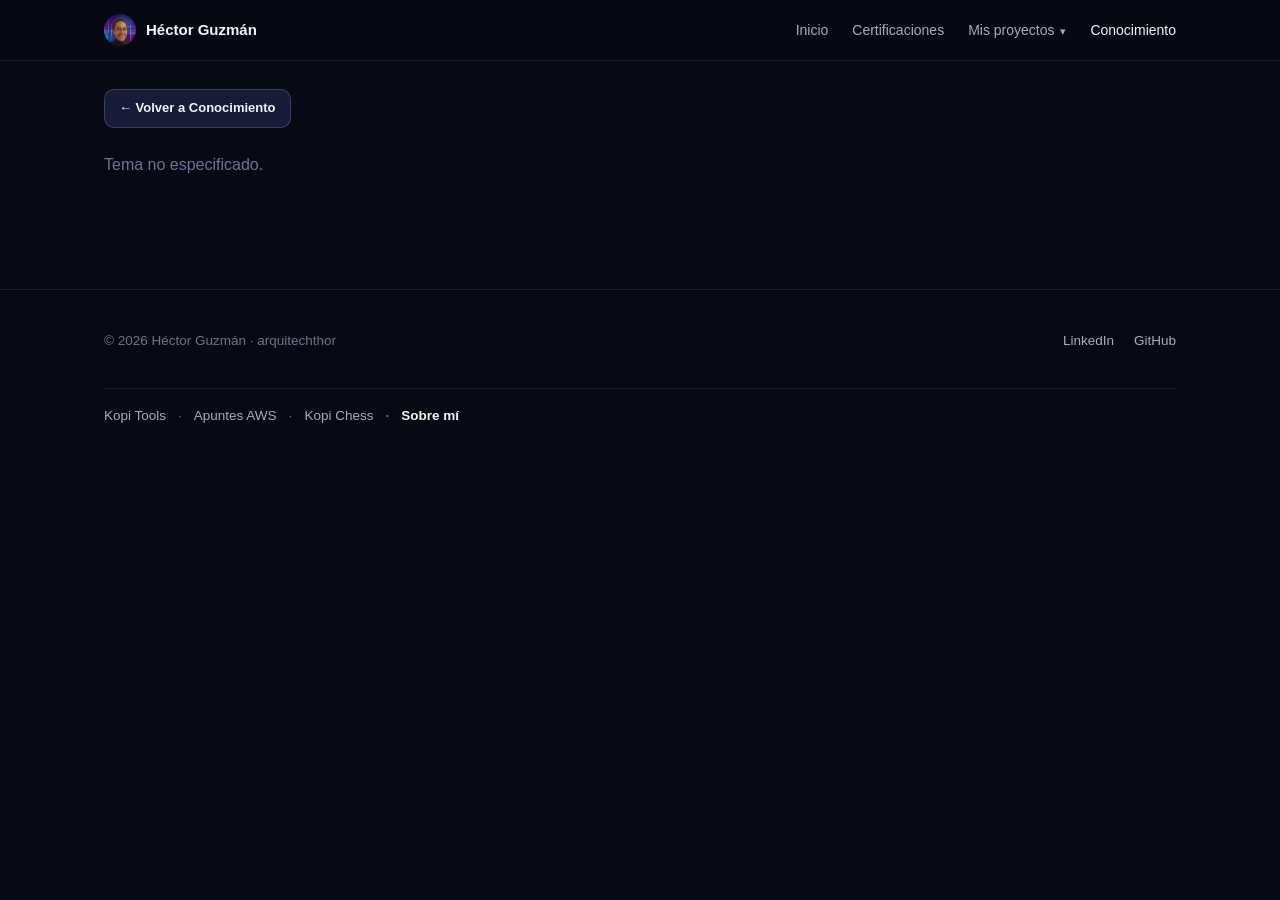
==== conocimiento.html @ 8f54786b "Conocimiento se muda aquí desde kopi-web - Sección #conocimiento (rejilla de temas) y conocimiento.h" ====
<!doctype html>
<html lang="es">
<head>
<meta charset="UTF-8">
<meta name="viewport" content="width=device-width, initial-scale=1.0">
<title>Conocimiento — Héctor Guzmán</title>
<meta name="description" content="Notas de estudio, contenido para cursos y documentación de tecnologías de Héctor Guzmán: temas organizados por tópicos y recursos — texto, audio, vídeo, enlaces, imágenes y documentos.">
<!-- Canonical/OG genéricos de respaldo (para un bot que no ejecute JS o mientras carga) —
     conocimiento.js los sobreescribe con los del tema concreto en cuanto responde la API
     (ver setCanonical/setMeta en loadTopicDetail). -->
<link rel="canonical" href="https://arquitechthor.github.io/conocimiento.html">
<meta property="og:type" content="article">
<meta property="og:site_name" content="arquitechthor">
<meta property="og:title" content="Conocimiento — Héctor Guzmán">
<meta property="og:description" content="Notas de estudio, contenido para cursos y documentación de tecnologías.">
<meta property="og:image" content="https://arquitechthor.github.io/assets/arquitechthor.jpg">
<meta property="og:url" content="https://arquitechthor.github.io/conocimiento.html">
<meta property="og:locale" content="es_ES">
<meta property="article:author" content="Héctor Guzmán">
<meta name="twitter:card" content="summary_large_image">
<meta name="twitter:title" content="Conocimiento — Héctor Guzmán">
<meta name="twitter:description" content="Notas de estudio, contenido para cursos y documentación de tecnologías.">
<link rel="preconnect" href="https://api.kopitools.link">
<link rel="icon" type="image/png" sizes="32x32" href="assets/favicon-32.png">
<link rel="icon" type="image/png" sizes="192x192" href="assets/favicon-192.png">
<link rel="apple-touch-icon" href="assets/apple-touch-icon.png">
<link rel="stylesheet" href="styles.css">
</head>
<body>

<nav class="nav">
  <div class="nav-inner">
    <a class="nav-brand" href="index.html#top">
      <img class="nav-avatar" src="assets/arquitechthor.jpg" alt="" width="32" height="32">
      Héctor Guzmán
    </a>
    <div class="nav-links">
      <a href="index.html#top">Inicio</a>
      <a href="index.html#certificaciones">Certificaciones</a>
      <div class="nav-group">
        <button class="nav-group-toggle" type="button" aria-expanded="false" aria-controls="navProyectos">Mis proyectos <span aria-hidden="true">▾</span></button>
        <div class="nav-submenu" id="navProyectos">
          <a href="index.html#proyectos">Todos</a>
          <a href="index.html#apuntes-aws">Apuntes AWS</a>
          <a href="index.html#kopi">Kopi Tools</a>
          <a href="index.html#kopi-chess">Kopi Chess</a>
        </div>
      </div>
      <a href="index.html#conocimiento" aria-current="page">Conocimiento</a>
    </div>
    <button class="nav-toggle" id="navToggle" aria-label="Abrir menú">☰</button>
  </div>
</nav>

<main>
<header class="tema-header">
  <div class="container">
    <a class="btn btn-secondary btn-sm" href="index.html#conocimiento">← Volver a Conocimiento</a>
  </div>
</header>

<section id="tema-detail-section">
  <div class="container">
    <div id="tema-detail">
      <p class="text-faint center">Cargando…</p>
    </div>
  </div>
</section>
</main>

<footer>
  <div class="container">
    <div class="footer-brand">© 2026 Héctor Guzmán · arquitechthor</div>
    <div class="footer-links">
      <a href="https://www.linkedin.com/in/guzman6001/" target="_blank" rel="noopener">LinkedIn</a>
      <a href="https://github.com/arquitechthor" target="_blank" rel="noopener">GitHub</a>
    </div>
    <nav class="footer-sitios" aria-label="Webs de Héctor Guzmán">
      <a href="https://kopitools.link">Kopi Tools</a>
      <a href="https://arquitechthor.github.io/aws-cert-study/">Apuntes AWS</a>
      <a href="index.html#kopi-chess">Kopi Chess</a>
      <a href="https://arquitechthor.github.io/" aria-current="true">Sobre mí</a>
    </nav>
  </div>
</footer>

<script src="assets/nav.js" defer></script>
<script src="assets/conocimiento.js" defer></script>

</body>
</html>
---- styles.css ----
/* ============================================================
   Héctor Guzmán (arquitechthor) — arquitechthor.github.io
   Misma paleta que kopi-web y aws-cert-study (derivada de la
   mascota de Kopi: cian, violeta y magenta sobre azul casi negro)
   para que los tres sitios se sientan de la misma familia.
   ============================================================ */

:root {
  --bg: #070a14;
  --bg-alt: #0b0f20;
  --surface: #10142a;
  --surface-2: #161b38;
  --border: rgba(148, 163, 184, 0.14);
  --border-strong: rgba(148, 163, 184, 0.28);
  --text: #f1f5f9;
  --text-muted: #a3adc2;
  --text-faint: #6b7490;

  --cyan: #22d3ee;
  --cyan-strong: #67e8f9;
  --violet: #a855f7;
  --violet-strong: #c084fc;
  --magenta: #fb7185;

  --gradient-brand: linear-gradient(135deg, var(--cyan) 0%, var(--violet) 55%, var(--magenta) 100%);
  --gradient-radial: radial-gradient(circle at 30% 20%, rgba(34, 211, 238, 0.18), transparent 45%),
                     radial-gradient(circle at 80% 0%, rgba(168, 85, 247, 0.16), transparent 40%),
                     radial-gradient(circle at 60% 80%, rgba(251, 113, 133, 0.10), transparent 45%);

  --shadow-glow: 0 0 0 1px var(--border), 0 20px 60px -20px rgba(34, 211, 238, 0.25);
  --radius: 16px;
  --radius-sm: 10px;
  --font: -apple-system, BlinkMacSystemFont, "Segoe UI", Roboto, "Helvetica Neue", Arial, sans-serif;
  --font-mono: ui-monospace, SFMono-Regular, "SF Mono", Menlo, Consolas, monospace;
}

* { box-sizing: border-box; }
html { scroll-behavior: smooth; }

body {
  margin: 0;
  background: var(--bg);
  color: var(--text);
  font-family: var(--font);
  line-height: 1.6;
  -webkit-font-smoothing: antialiased;
}

a { color: var(--cyan-strong); text-decoration: none; }
a:hover { text-decoration: underline; }

img { max-width: 100%; display: block; }

.container {
  max-width: 1120px;
  margin: 0 auto;
  padding: 0 24px;
}
@media (max-width: 560px) { .container { padding: 0 16px; } }

section { padding: 96px 0; position: relative; scroll-margin-top: 60px; }
section + section { border-top: 1px solid var(--border); }
section:nth-of-type(even) { background: var(--bg-alt); }

.eyebrow {
  display: inline-block;
  font-size: 12.5px;
  font-weight: 700;
  letter-spacing: 0.08em;
  text-transform: uppercase;
  color: var(--cyan-strong);
  background: rgba(34, 211, 238, 0.1);
  border: 1px solid rgba(34, 211, 238, 0.25);
  padding: 5px 12px;
  border-radius: 999px;
  margin-bottom: 18px;
}

h1, h2, h3 { line-height: 1.15; margin: 0 0 16px; font-weight: 800; letter-spacing: -0.01em; }
h2 { font-size: clamp(26px, 3.4vw, 36px); }
h3 { font-size: 19px; }
p { color: var(--text-muted); margin: 0 0 16px; }

.section-head { max-width: 640px; margin: 0 auto 52px; text-align: center; }
.section-head p { font-size: 16px; }

.gradient-text {
  background: var(--gradient-brand);
  -webkit-background-clip: text;
  background-clip: text;
  color: transparent;
}

/* ── Nav ─────────────────────────────────────────────────── */
.nav {
  position: sticky;
  top: 0;
  z-index: 50;
  backdrop-filter: blur(10px);
  background: rgba(7, 10, 20, 0.82);
  border-bottom: 1px solid var(--border);
}
.nav-inner {
  display: flex;
  align-items: center;
  justify-content: space-between;
  padding: 14px 24px;
  max-width: 1120px;
  margin: 0 auto;
}
.nav-brand { display: flex; align-items: center; gap: 10px; font-weight: 800; font-size: 15px; color: var(--text); }
.nav-brand:hover { text-decoration: none; }
.nav-avatar { width: 32px; height: 32px; border-radius: 50%; object-fit: cover; flex-shrink: 0; }
.nav-links { display: flex; align-items: center; gap: 24px; }
.nav-links a { color: var(--text-muted); font-size: 14px; font-weight: 500; }
.nav-links a:hover, .nav-links a[aria-current] { color: var(--text); text-decoration: none; }
.nav-toggle { display: none; }

/* Grupo desplegable "Mis proyectos": se abre con clic (assets/nav.js) o al pasar el ratón. */
.nav-group { position: relative; }
.nav-group-toggle {
  background: none; border: 0; padding: 0; cursor: pointer; font: inherit;
  color: var(--text-muted); font-size: 14px; font-weight: 500;
}
.nav-group-toggle span { font-size: 11px; margin-left: 2px; }
.nav-group-toggle:hover, .nav-group:has(a[aria-current]) > .nav-group-toggle { color: var(--text); }
.nav-submenu {
  display: none; flex-direction: column; gap: 12px;
  position: absolute; top: calc(100% + 12px); left: -16px; min-width: 170px;
  background: var(--surface); border: 1px solid var(--border);
  border-radius: 12px; padding: 14px 16px;
}
/* Puente invisible para que el hover no se pierda en el hueco entre botón y submenú. */
.nav-submenu::before { content: ""; position: absolute; left: 0; right: 0; top: -12px; height: 12px; }
.nav-group:hover .nav-submenu, .nav-group.nav-group-open .nav-submenu { display: flex; }
.nav-group.nav-group-closed:not(.nav-group-open) .nav-submenu { display: none; }

@media (max-width: 760px) {
  .nav-inner { padding: 12px 16px; }
  .nav-links { display: none; }
  .nav-links.nav-links-open {
    display: flex; flex-direction: column; align-items: flex-start; gap: 14px;
    position: absolute; top: 58px; right: 16px;
    background: var(--surface); border: 1px solid var(--border);
    border-radius: 12px; padding: 16px 20px;
  }
  /* En el panel móvil el submenú va siempre desplegado, sangrado bajo su título. */
  .nav-group-toggle { pointer-events: none; }
  .nav-group-toggle span { display: none; }
  .nav-submenu {
    display: flex; position: static; min-width: 0; margin-top: 12px;
    background: none; border: 0; border-left: 1px solid var(--border); border-radius: 0;
    padding: 0 0 0 14px;
  }
  .nav-submenu::before { display: none; }
  .nav-group.nav-group-closed:not(.nav-group-open) .nav-submenu { display: flex; }
  .nav-toggle {
    display: inline-flex; background: none; border: 1px solid var(--border-strong);
    color: var(--text); border-radius: 8px; padding: 8px 10px; cursor: pointer;
  }
}

/* ── Buttons ─────────────────────────────────────────────── */
.btn {
  display: inline-flex; align-items: center; gap: 8px;
  padding: 12px 20px; border-radius: 10px; font-size: 14.5px; font-weight: 700;
  border: 1px solid transparent; cursor: pointer; white-space: nowrap;
  transition: transform .15s ease, box-shadow .15s ease, opacity .15s ease;
}
.btn:hover { text-decoration: none; }
.btn-primary {
  background: var(--gradient-brand); color: #04060c;
  box-shadow: 0 10px 30px -10px rgba(34, 211, 238, 0.5);
}
.btn-primary:hover { transform: translateY(-1px); box-shadow: 0 14px 34px -10px rgba(168, 85, 247, 0.55); }
.btn-secondary {
  background: var(--surface-2); color: var(--text); border-color: var(--border-strong);
}
.btn-secondary:hover { border-color: var(--cyan); }
.btn-sm { padding: 8px 14px; font-size: 13px; }

/* ── Hero / Sobre mí ─────────────────────────────────────── */
.hero {
  padding: 88px 0 80px;
  background: var(--gradient-radial), var(--bg);
}
.about-grid { display: grid; grid-template-columns: 280px 1fr; gap: 48px; align-items: center; }
.about-photo { position: relative; width: 240px; height: 240px; margin: 0 auto; }
.about-photo::before {
  content: ""; position: absolute; inset: -12%;
  background: var(--gradient-brand); filter: blur(70px); opacity: 0.25; border-radius: 50%;
}
.about-photo img {
  position: relative; width: 240px; height: 240px; border-radius: 50%; object-fit: cover;
  border: 3px solid transparent;
  background: linear-gradient(var(--bg), var(--bg)) padding-box, var(--gradient-brand) border-box;
}
.hero h1 { font-size: clamp(38px, 5.5vw, 58px); }
.hero-sub { font-size: 20px; color: var(--text); font-weight: 600; margin-bottom: 14px; }
.hero-desc { font-size: 16.5px; max-width: 620px; }
.about-links { display: flex; gap: 14px; flex-wrap: wrap; margin-top: 22px; }

@media (max-width: 760px) {
  .about-grid { grid-template-columns: 1fr; text-align: center; gap: 32px; }
  .hero-desc { margin-left: auto; margin-right: auto; }
  .about-links { justify-content: center; }
}

/* ── Proyectos (Apuntes AWS / Kopi Tools / Kopi Chess) ───── */
/* Presentación de los proyectos: una franja más baja, con el fondo alternativo
   (--bg-alt, por su posición) que la separa de las secciones de proyecto. */
section.projects-intro { padding: 72px 0; }
.projects-intro .section-head { margin-bottom: 0; }
.projects-nav { display: flex; justify-content: center; gap: 14px; flex-wrap: wrap; margin-top: 28px; }
.project {
  display: grid; grid-template-columns: 1fr 0.8fr; gap: 56px; align-items: center;
}
.project-visual { display: flex; justify-content: center; }
.project-visual img {
  width: 100%; max-width: 360px; height: auto; aspect-ratio: 1 / 1; object-fit: cover;
  border-radius: 28px; box-shadow: var(--shadow-glow);
}
/* Captura de pantalla: conserva su proporción en lugar del recorte cuadrado. */
.project-visual img.project-shot { max-width: 460px; aspect-ratio: auto; border-radius: var(--radius); }
.project-points { list-style: none; padding: 0; margin: 0 0 24px; display: grid; gap: 10px; }
.project-points li { color: var(--text-muted); font-size: 15px; padding-left: 26px; position: relative; }
.project-points li::before {
  content: "▸"; position: absolute; left: 4px; color: var(--cyan-strong);
}
.project-actions { display: flex; gap: 14px; flex-wrap: wrap; }

/* Tarjeta de las certificaciones que cubre aws-cert-study, en lugar de una imagen. */
.cert-codes {
  width: 100%; max-width: 360px; display: grid; grid-template-columns: 1fr 1fr; gap: 14px;
}
.cert-code {
  background: var(--surface); border: 1px solid var(--border); border-radius: var(--radius);
  padding: 22px 16px; text-align: center;
}
.cert-code strong {
  display: block; font-size: 22px; font-weight: 800; line-height: 1.1; margin-bottom: 6px;
  background: var(--gradient-brand); -webkit-background-clip: text; background-clip: text; color: transparent;
}
.cert-code span { font-size: 12.5px; color: var(--text-muted); }

@media (max-width: 860px) {
  .project { grid-template-columns: 1fr; gap: 36px; }
  .project-visual { order: -1; }
  .project-visual img { max-width: 260px; }
  .project-visual img.project-shot { max-width: 100%; }
}

/* ── Certificaciones ─────────────────────────────────────── */
.grid { display: grid; gap: 20px; }
.grid-4 { grid-template-columns: repeat(4, 1fr); }
@media (max-width: 960px) { .grid-4 { grid-template-columns: repeat(2, 1fr); } }
@media (max-width: 480px) { .grid-4 { grid-template-columns: 1fr; } }

.badge-card {
  display: flex; flex-direction: column; align-items: center; text-align: center;
  background: var(--surface); border: 1px solid var(--border); border-radius: var(--radius);
  padding: 26px 20px; color: var(--text);
  transition: border-color .15s ease, transform .15s ease;
}
.badge-card:hover { border-color: var(--cyan); transform: translateY(-2px); text-decoration: none; }
.badge-card img { width: 120px; height: 120px; object-fit: contain; margin-bottom: 18px; }
.badge-card h3 { font-size: 16px; margin-bottom: 6px; }
.badge-issuer { font-size: 13px; color: var(--text-muted); margin: 0 0 12px; }
.badge-kind {
  font-size: 11.5px; font-weight: 700; letter-spacing: 0.06em; text-transform: uppercase;
  color: var(--violet-strong); margin-bottom: 8px;
}
.badge-dates { font-size: 12.5px; color: var(--text-faint); margin: auto 0 0; }
.badges-foot { text-align: center; margin-top: 36px; }

/* ── Conocimiento ────────────────────────────────────────── */
/* Copiado de kopi-web (de donde vino la sección); .grid-3, .card y las utilidades solo las
   usa Conocimiento en esta web. */
.grid-3 { grid-template-columns: repeat(3, 1fr); }
@media (max-width: 860px) { .grid-3 { grid-template-columns: repeat(2, 1fr); } }
@media (max-width: 560px) { .grid-3 { grid-template-columns: 1fr; } }
.card {
  background: var(--surface); border: 1px solid var(--border); border-radius: var(--radius);
  padding: 26px; transition: border-color .15s ease, transform .15s ease;
}
.card:hover { border-color: var(--border-strong); transform: translateY(-2px); text-decoration: none; }
.center { text-align: center; }
.text-faint { color: var(--text-faint); }

/* Tarjeta de Tema: la portada ocupa toda la tarjeta; el título + ícono van superpuestos
   abajo sobre un panel negro semitransparente para legibilidad con cualquier portada. */
.card-tema {
  padding: 0; overflow: hidden; display: block; position: relative;
  min-height: 260px; background: var(--gradient-brand);
}
.card-tema img {
  position: absolute; inset: 0;
  width: 100%; height: 100%; object-fit: cover; display: block;
}
.card-tema-caption {
  position: absolute; left: 0; right: 0; bottom: 0;
  display: flex; align-items: center; gap: 10px;
  padding: 14px 18px;
  background: linear-gradient(to top, rgba(0, 0, 0, 0.78), rgba(0, 0, 0, 0.55));
  backdrop-filter: blur(2px);
}
.card-tema-caption .card-tema-icon { font-size: 22px; line-height: 1; flex-shrink: 0; }
.card-tema-caption h3 { margin: 0; font-size: 17px; color: #fff; }

.tema-header { padding: 28px 0 0; }
.tema-cover {
  width: 100%; max-height: 340px; object-fit: cover; border-radius: var(--radius);
  margin-bottom: 32px; border: 1px solid var(--border);
}
#tema-detail-section { padding-top: 24px; }
#tema-detail h1 { display: flex; align-items: center; gap: 10px; flex-wrap: wrap; }

.subtopic-list { display: flex; flex-direction: column; gap: 14px; }
.subtopic-accordion {
  background: var(--surface); border: 1px solid var(--border); border-radius: var(--radius);
  padding: 4px 22px;
}
.subtopic-accordion > summary {
  cursor: pointer; padding: 16px 0; list-style: none;
}
.subtopic-accordion > summary::-webkit-details-marker { display: none; }
.subtopic-accordion > summary::before { content: '▸ '; color: var(--cyan-strong); }
.subtopic-accordion[open] > summary::before { content: '▾ '; }
/* Reset del <h2> dentro de summary — mismo aspecto que el texto plano de antes, el heading es
   solo semántico (ver renderSubtopic en conocimiento.js). */
.subtopic-accordion > summary h2 {
  display: inline; margin: 0; font: inherit; font-weight: 700; font-size: 16px; color: var(--text);
}
.subtopic-body { padding: 0 0 20px; }

.resource-list { display: flex; flex-direction: column; gap: 16px; margin-top: 8px; }
.resource-item {
  background: var(--surface-2); border: 1px solid var(--border); border-radius: var(--radius-sm);
  padding: 16px 18px;
}
.resource-item h3 { margin: 0 0 10px; font-size: 14.5px; font-weight: 700; color: var(--text); }
.resource-item audio, .resource-item video, .resource-item img { width: 100%; border-radius: var(--radius-sm); }
/* El <summary> ya no es la parte visible/clicable (eso son los botones de la toolbar, ver
   más abajo) — se deja vacío en el HTML y oculto aquí solo para que el navegador no dibuje su
   triángulo/fila por defecto. `details.open` lo decide setupResourceToolbar a mano. */
.resource-richtext-details > summary { display: none; }
.resource-richtext-details .resource-richtext { margin-top: 14px; }
.resource-content-questions { display: none; }
.resource-richtext-details[data-mode="questions"] .resource-content-text { display: none; }
.resource-richtext-details[data-mode="questions"] .resource-content-questions { display: block; }
/* Fila Mostrar/Ocultar + Preguntas de repaso + Exportar a Noria: botones normales, HERMANOS
   del <details> (no dentro, y ya no lo envuelven) — así nunca se separan entre sí sea cual sea
   el estado del <details> (colapsado, con el texto o con las preguntas a todo el ancho de la
   tarjeta debajo). El aspecto de cada botón (qué mitad de su etiqueta se ve) lo decide la
   clase .is-open que le pone JS (syncToolbarButtons), no un selector de atributo del
   <details> — por eso puede vivir fuera de él. */
.resource-richtext-toolbar { display: flex; align-items: center; gap: 8px; flex-wrap: wrap; margin-bottom: 4px; }
.richtext-toggle-label { display: inline-flex; align-items: center; gap: 6px; }
.resource-toggle-btn .richtext-toggle-hide,
.resource-questions-btn .questions-toggle-hide { display: none; }
.resource-toggle-btn.is-open .richtext-toggle-show,
.resource-questions-btn.is-open .questions-toggle-show { display: none; }
.resource-toggle-btn.is-open .richtext-toggle-hide,
.resource-questions-btn.is-open .questions-toggle-hide { display: inline-flex; }
.icon-eye, .icon-export, .icon-question { flex-shrink: 0; }
.resource-questions-list { margin: 0; padding-left: 1.4em; }
.resource-questions-list li { margin: 0 0 10px; }
.resource-questions-list li:last-child { margin-bottom: 0; }
/* El texto enriquecido se renderiza sobre "papel" (fondo claro) para que el formato del
   editor del administrador —encabezados, listas, cita, código— se lea igual aquí, sin que
   el tema oscuro de la página lo aplaste. deltaToHtml (kopi-media-admin) genera p / h1-h6 /
   ul / ol / blockquote / pre>code / code / a / strong / em / u / s. */
.resource-richtext {
  background: #fff;
  color: #1e293b;
  font-size: 14.5px;
  line-height: 1.65;
  padding: 18px 20px;
  border: 1px solid var(--border-strong);
  border-radius: var(--radius-sm);
  overflow-wrap: break-word;
}
.resource-richtext > :first-child { margin-top: 0; }
.resource-richtext > :last-child { margin-bottom: 0; }
.resource-richtext p { color: inherit; margin: 0 0 12px; }
.resource-richtext h1,
.resource-richtext h2,
.resource-richtext h3,
.resource-richtext h4,
.resource-richtext h5,
.resource-richtext h6 {
  color: #0f172a; line-height: 1.25; margin: 20px 0 10px; font-weight: 700; letter-spacing: -0.01em;
}
.resource-richtext h1 { font-size: 1.6em; }
.resource-richtext h2 { font-size: 1.35em; }
.resource-richtext h3 { font-size: 1.15em; }
.resource-richtext h4, .resource-richtext h5, .resource-richtext h6 { font-size: 1em; }
.resource-richtext ul, .resource-richtext ol { margin: 0 0 12px; padding-left: 1.6em; }
.resource-richtext li { margin: 3px 0; }
.resource-richtext strong { color: #0f172a; }
.resource-richtext a { color: #0b63c4; text-decoration: underline; }
.resource-richtext blockquote {
  margin: 0 0 12px; padding: 4px 0 4px 16px;
  border-left: 4px solid #cbd5e1; color: #475569;
}
/* Código en línea: gris claro, como en el editor snow de Quill. */
.resource-richtext code {
  font-family: var(--font-mono); font-size: 0.86em;
  background: #eef1f5; color: #b02a5b;
  padding: 2px 5px; border-radius: 4px;
}
/* Bloque de código: fondo oscuro del editor, aquí sí se distingue del resto del texto. */
.resource-richtext pre {
  background: #23241f; color: #f8f8f2;
  margin: 0 0 12px; padding: 14px 16px;
  border-radius: 8px; overflow-x: auto; line-height: 1.5;
}
.resource-richtext pre code {
  background: none; color: inherit; padding: 0; font-size: 0.85em;
}
.resource-embed { position: relative; width: 100%; padding-top: 56.25%; /* 16:9 */ }
.resource-embed iframe {
  position: absolute; inset: 0; width: 100%; height: 100%; border: 0; border-radius: var(--radius-sm);
}

/* ── Footer ──────────────────────────────────────────────── */
footer { padding: 40px 0; border-top: 1px solid var(--border); }
footer .container { display: flex; align-items: center; justify-content: space-between; flex-wrap: wrap; gap: 16px; }
.footer-brand { font-size: 13.5px; color: var(--text-faint); }
.footer-links { display: flex; gap: 20px; flex-wrap: wrap; }
.footer-links a { font-size: 13.5px; color: var(--text-muted); }
/* Línea común de webs al final del pie (igual en kopi-web, aws-cert-study y arquitechthor.github.io) */
.footer-sitios {
  flex-basis: 100%; display: flex; flex-wrap: wrap; align-items: center; gap: 8px 12px;
  margin-top: 20px; padding-top: 16px; border-top: 1px solid var(--border); font-size: 13.5px;
}
.footer-sitios a { color: var(--text-muted); }
.footer-sitios a + a::before { content: "·"; display: inline-block; margin-right: 12px; color: var(--text-faint); }
.footer-sitios a[aria-current] { color: var(--text); font-weight: 600; }
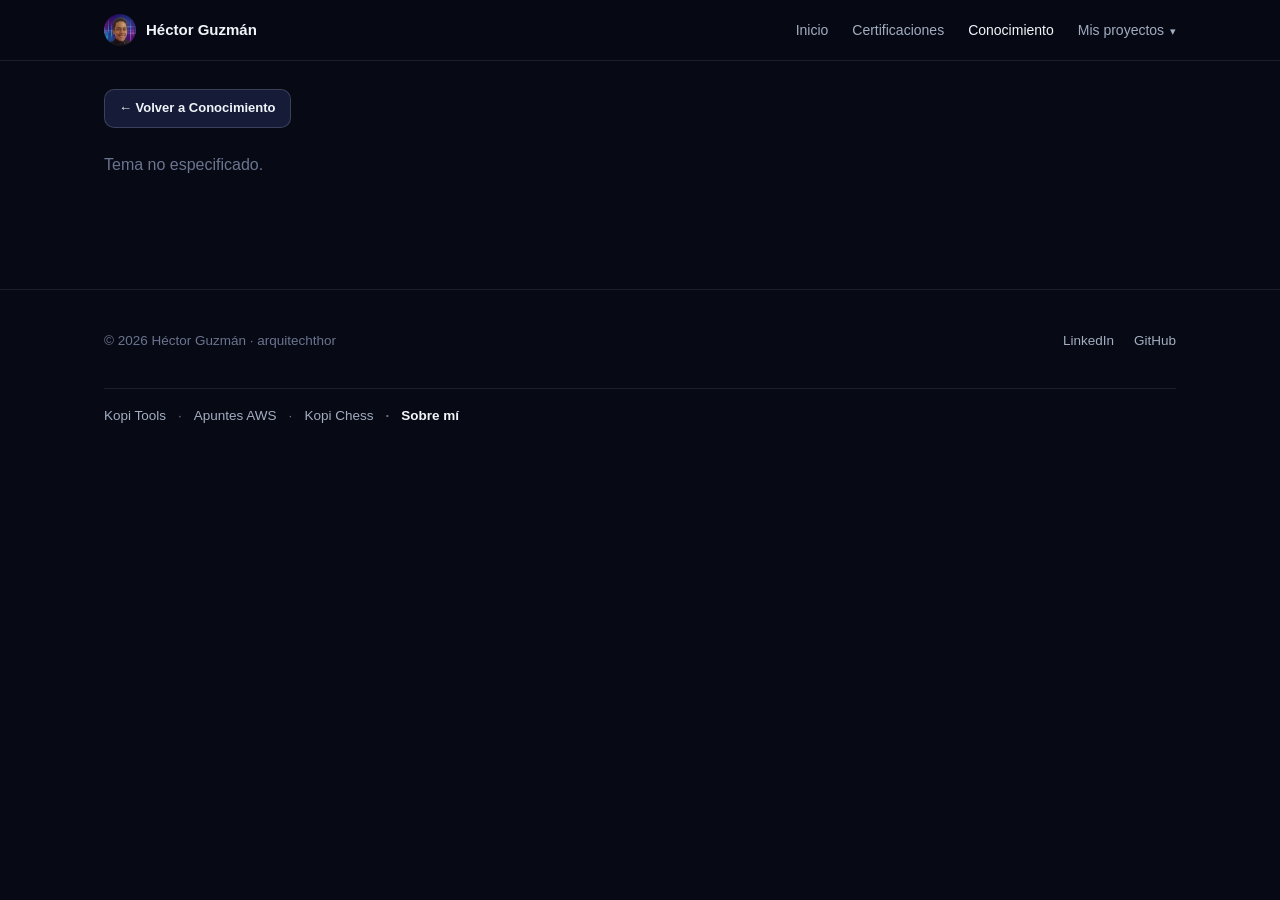
==== commit a418d9e6: "Conocimiento sube tras Certificaciones, antes de Mis proyectos En la portada y en el menú de ambas p" ====
--- a/conocimiento.html
+++ b/conocimiento.html
@@ -37,6 +37,7 @@
     <div class="nav-links">
       <a href="index.html#top">Inicio</a>
       <a href="index.html#certificaciones">Certificaciones</a>
+      <a href="index.html#conocimiento" aria-current="page">Conocimiento</a>
       <div class="nav-group">
         <button class="nav-group-toggle" type="button" aria-expanded="false" aria-controls="navProyectos">Mis proyectos <span aria-hidden="true">▾</span></button>
         <div class="nav-submenu" id="navProyectos">
@@ -46,7 +47,6 @@
           <a href="index.html#kopi-chess">Kopi Chess</a>
         </div>
       </div>
-      <a href="index.html#conocimiento" aria-current="page">Conocimiento</a>
     </div>
     <button class="nav-toggle" id="navToggle" aria-label="Abrir menú">☰</button>
   </div>
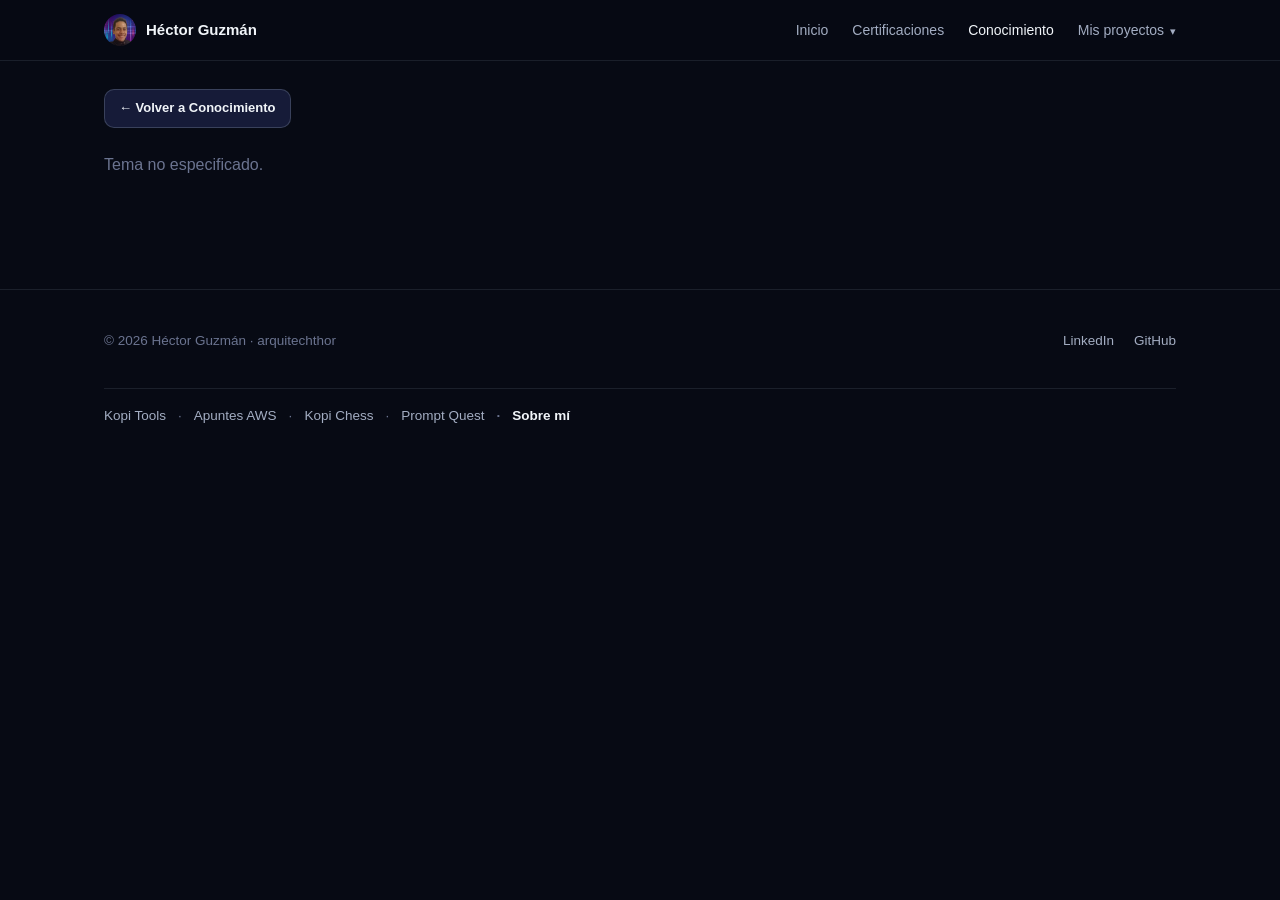
==== commit 51705eee: "Pie: añade Prompt Quest a las webs Co-Authored-By: Claude Opus 5.5 <noreply@anthropic.com>" ====
--- a/conocimiento.html
+++ b/conocimiento.html
@@ -45,6 +45,7 @@
           <a href="index.html#apuntes-aws">Apuntes AWS</a>
           <a href="index.html#kopi">Kopi Tools</a>
           <a href="index.html#kopi-chess">Kopi Chess</a>
+          <a href="index.html#prompt-quest">Prompt Quest</a>
         </div>
       </div>
     </div>
@@ -79,6 +80,7 @@
       <a href="https://kopitools.link">Kopi Tools</a>
       <a href="https://arquitechthor.github.io/aws-cert-study/">Apuntes AWS</a>
       <a href="index.html#kopi-chess">Kopi Chess</a>
+      <a href="index.html#prompt-quest">Prompt Quest</a>
       <a href="https://arquitechthor.github.io/" aria-current="true">Sobre mí</a>
     </nav>
   </div>
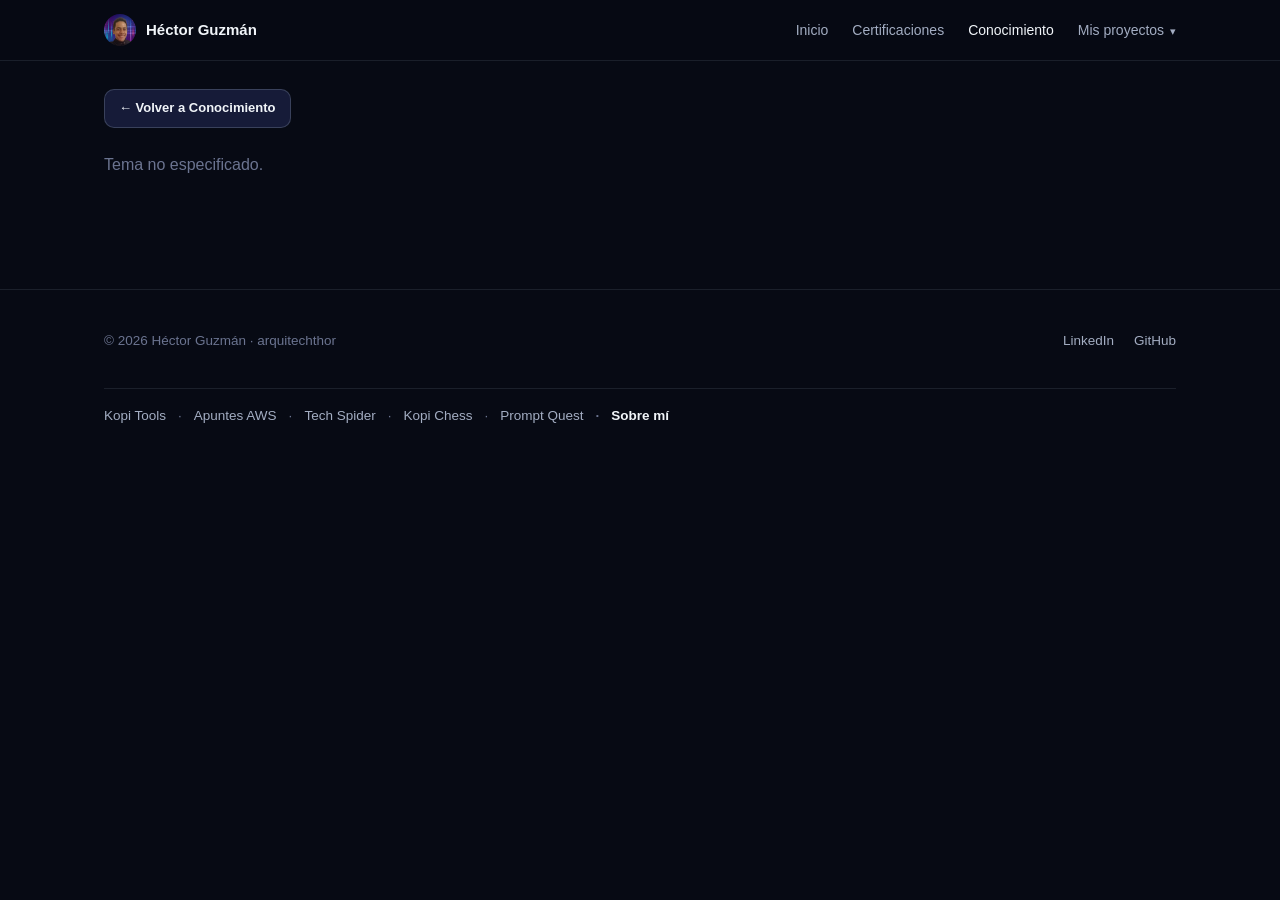
==== commit 82a3168d: "Tech Spider: sección en Mis proyectos y enlace en el pie común Co-Authored-By: Claude Opus 5.5 <nore" ====
--- a/conocimiento.html
+++ b/conocimiento.html
@@ -43,6 +43,7 @@
         <div class="nav-submenu" id="navProyectos">
           <a href="index.html#proyectos">Todos</a>
           <a href="index.html#apuntes-aws">Apuntes AWS</a>
+          <a href="index.html#tech-spider">Tech Spider</a>
           <a href="index.html#kopi">Kopi Tools</a>
           <a href="index.html#kopi-chess">Kopi Chess</a>
           <a href="index.html#prompt-quest">Prompt Quest</a>
@@ -79,6 +80,7 @@
     <nav class="footer-sitios" aria-label="Webs de Héctor Guzmán">
       <a href="https://kopitools.link">Kopi Tools</a>
       <a href="https://arquitechthor.github.io/aws-cert-study/">Apuntes AWS</a>
+      <a href="https://arquitechthor.github.io/arquitechthor-spider/">Tech Spider</a>
       <a href="index.html#kopi-chess">Kopi Chess</a>
       <a href="index.html#prompt-quest">Prompt Quest</a>
       <a href="https://arquitechthor.github.io/" aria-current="true">Sobre mí</a>
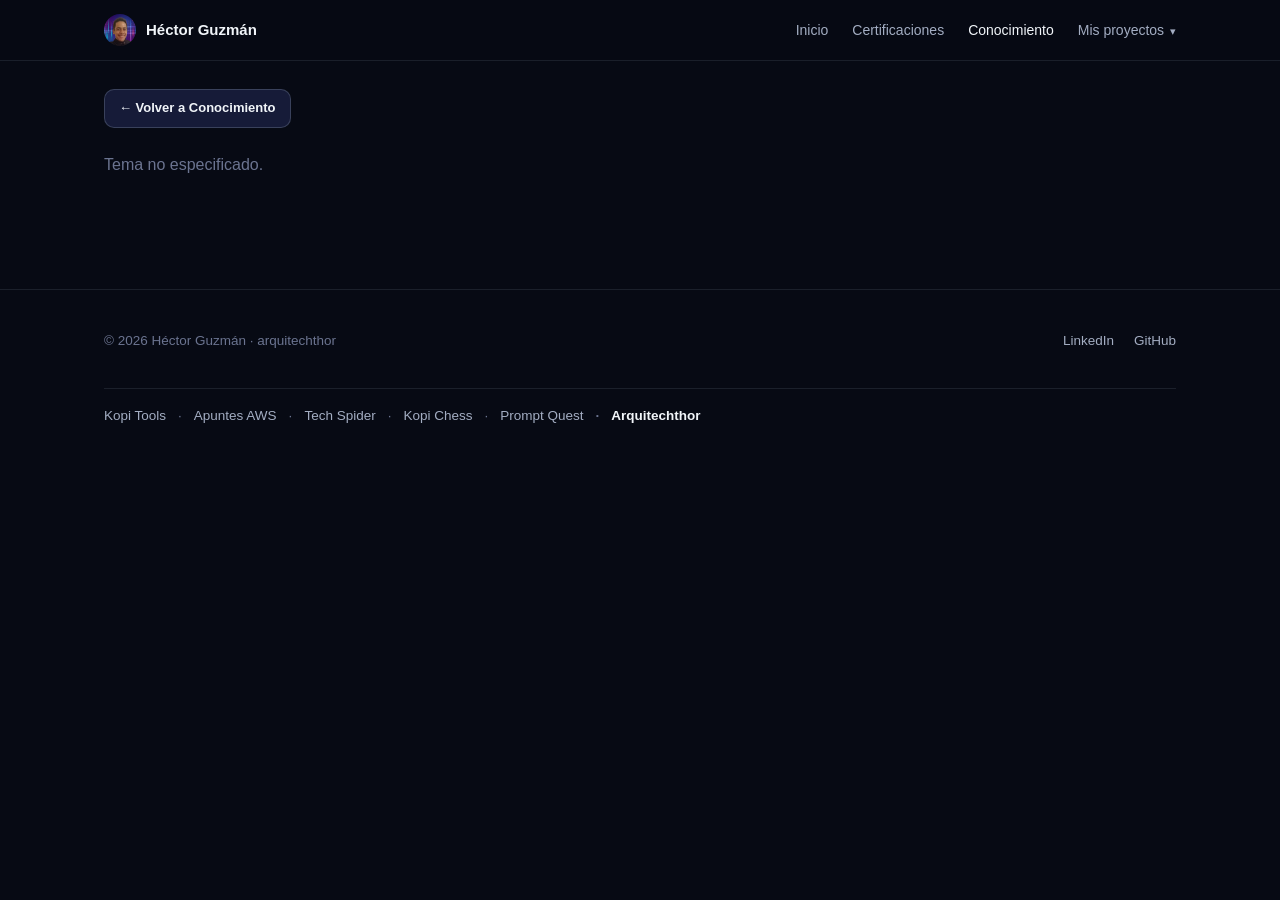
==== commit 03a1a0f1: "Rename the "Sobre mí" menu link to "Arquitechthor" So visitors do not read it as a page about themse" ====
--- a/conocimiento.html
+++ b/conocimiento.html
@@ -83,7 +83,7 @@
       <a href="https://arquitechthor.github.io/arquitechthor-spider/">Tech Spider</a>
       <a href="index.html#kopi-chess">Kopi Chess</a>
       <a href="index.html#prompt-quest">Prompt Quest</a>
-      <a href="https://arquitechthor.github.io/" aria-current="true">Sobre mí</a>
+      <a href="https://arquitechthor.github.io/" aria-current="true">Arquitechthor</a>
     </nav>
   </div>
 </footer>
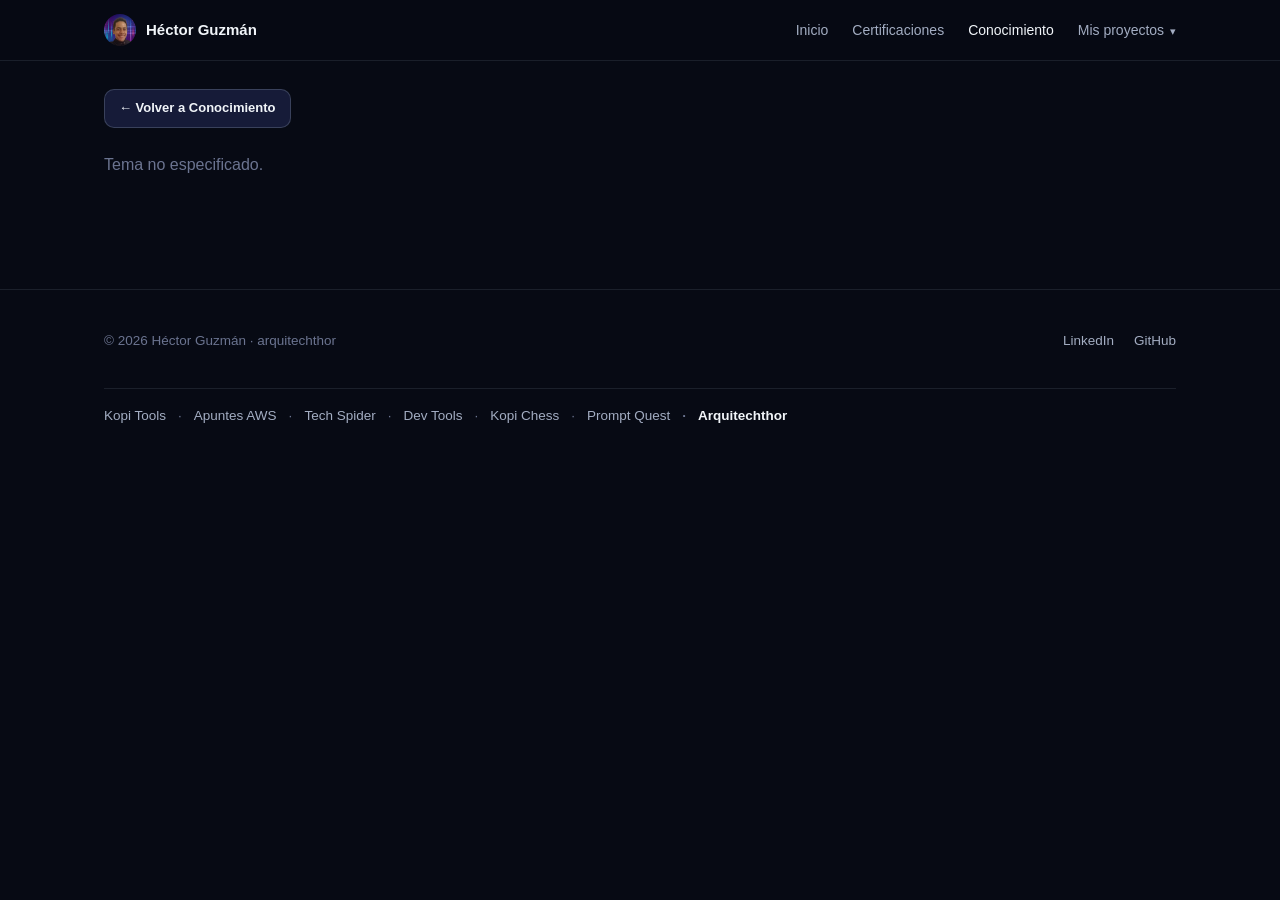
==== commit f160a5c1: "Mis proyectos: añade Dev Tools Sección propia en la portada, entrada en el menú «Mis proyectos» y en" ====
--- a/conocimiento.html
+++ b/conocimiento.html
@@ -44,6 +44,7 @@
           <a href="index.html#proyectos">Todos</a>
           <a href="index.html#apuntes-aws">Apuntes AWS</a>
           <a href="index.html#tech-spider">Tech Spider</a>
+          <a href="index.html#dev-tools">Dev Tools</a>
           <a href="index.html#kopi">Kopi Tools</a>
           <a href="index.html#kopi-chess">Kopi Chess</a>
           <a href="index.html#prompt-quest">Prompt Quest</a>
@@ -81,6 +82,7 @@
       <a href="https://kopitools.link">Kopi Tools</a>
       <a href="https://arquitechthor.github.io/aws-cert-study/">Apuntes AWS</a>
       <a href="https://arquitechthor.github.io/arquitechthor-spider/">Tech Spider</a>
+      <a href="https://arquitechthor.github.io/dev-tools/">Dev Tools</a>
       <a href="index.html#kopi-chess">Kopi Chess</a>
       <a href="index.html#prompt-quest">Prompt Quest</a>
       <a href="https://arquitechthor.github.io/" aria-current="true">Arquitechthor</a>
--- a/styles.css
+++ b/styles.css
@@ -134,6 +134,8 @@
 .nav-submenu::before { content: ""; position: absolute; left: 0; right: 0; top: -12px; height: 12px; }
 .nav-group:hover .nav-submenu, .nav-group.nav-group-open .nav-submenu { display: flex; }
 .nav-group.nav-group-closed:not(.nav-group-open) .nav-submenu { display: none; }
+/* El último grupo ("Aprendizajes de") abre hacia la izquierda para no salirse de la pantalla. */
+.nav-group:last-child .nav-submenu { left: auto; right: -16px; }
 
 @media (max-width: 760px) {
   .nav-inner { padding: 12px 16px; }
@@ -437,3 +439,163 @@
 .footer-sitios a { color: var(--text-muted); }
 .footer-sitios a + a::before { content: "·"; display: inline-block; margin-right: 12px; color: var(--text-faint); }
 .footer-sitios a[aria-current] { color: var(--text); font-weight: 600; }
+
+/* ── Aprendizajes (aprendizajes/*.html) ──────────────────── */
+/* Casos de estudio de cada proyecto: cabecera, índice lateral fijo (en móvil, desplegable
+   arriba), texto largo con bloques de código, avisos, diagramas hechos con cajas y enlaces
+   para profundizar en Tech Spider y Apuntes AWS. assets/aprendizajes.js colorea el código y
+   marca en el índice la sección que se está leyendo. */
+.cs-hero { padding: 64px 0 48px; background: var(--gradient-radial), var(--bg); border-bottom: 1px solid var(--border); }
+.cs-hero h1 { font-size: clamp(32px, 5vw, 50px); }
+.cs-lead { font-size: 17.5px; max-width: 760px; color: var(--text-muted); }
+.cs-stats { display: grid; grid-template-columns: repeat(4, minmax(0, 1fr)); gap: 14px; margin: 28px 0; max-width: 860px; }
+.cs-stats .cert-code { padding: 16px 12px; }
+.cs-stats .cert-code strong { font-size: 20px; }
+@media (max-width: 760px) { .cs-stats { grid-template-columns: repeat(2, minmax(0, 1fr)); } }
+.cs-actions { display: flex; gap: 12px; flex-wrap: wrap; }
+/* Temas de un caso de estudio: bajo el título, una ficha por tema (cada tema es su propia página,
+   aprendizajes/<proyecto>-<tema>.html). La del tema actual lleva borde degradado y «Estás aquí». Si no
+   caben, la fila se desliza en horizontal y aparecen las flechas (assets/aprendizajes.js). */
+.cs-temas { position: relative; margin: 8px 0 28px; max-width: 980px; }
+.cs-temas-lista { list-style: none; margin: 0; padding: 6px 2px 12px; display: flex; gap: 14px; overflow-x: auto; scroll-snap-type: x mandatory; scrollbar-width: thin; scrollbar-color: var(--border-strong) transparent; }
+.cs-temas-lista::-webkit-scrollbar { height: 6px; }
+.cs-temas-lista::-webkit-scrollbar-track { background: transparent; }
+.cs-temas-lista::-webkit-scrollbar-thumb { background: var(--border-strong); border-radius: 999px; }
+.cs-temas-lista li { flex: 0 0 236px; scroll-snap-align: start; }
+.cs-tema { display: flex; flex-direction: column; gap: 6px; height: 100%; padding: 18px; border-radius: var(--radius); border: 1px solid var(--border-strong); background: var(--surface); color: var(--text); transition: border-color .2s, transform .2s; }
+.cs-tema:hover { border-color: var(--cyan); transform: translateY(-2px); text-decoration: none; }
+.cs-tema-cab { display: flex; align-items: flex-start; justify-content: space-between; gap: 8px; margin-bottom: 4px; }
+.cs-tema-icono { width: 34px; height: 34px; fill: none; stroke: var(--cyan); stroke-width: 1.8; stroke-linejoin: round; stroke-linecap: round; }
+.cs-tema-nombre { font-weight: 800; font-size: 17px; line-height: 1.2; }
+.cs-tema-frase { font-size: 13.5px; line-height: 1.45; color: var(--text-muted); }
+.cs-tema-meta { margin-top: auto; padding-top: 6px; font-size: 12.5px; font-weight: 600; color: var(--text-faint); }
+.cs-tema[aria-current="page"] { border: 2px solid transparent; background: linear-gradient(var(--surface-2), var(--surface-2)) padding-box, var(--gradient-brand) border-box; box-shadow: 0 14px 34px -16px rgba(168, 85, 247, 0.65); }
+.cs-tema[aria-current="page"]:hover { transform: none; }
+.cs-tema[aria-current="page"] .cs-tema-icono { stroke: var(--violet); }
+.cs-tema-aqui { font-size: 10.5px; font-weight: 800; letter-spacing: .08em; text-transform: uppercase; padding: 3px 9px; border-radius: 999px; background: var(--gradient-brand); color: #04060c; white-space: nowrap; }
+.cs-temas-flecha { position: absolute; top: calc(50% - 24px); z-index: 1; width: 38px; height: 38px; border-radius: 50%; border: 1px solid var(--border-strong); background: var(--surface-2); color: var(--text); font-size: 22px; line-height: 1; cursor: pointer; box-shadow: 0 6px 18px -6px rgba(0, 0, 0, .6); }
+.cs-temas-flecha:hover { border-color: var(--cyan); }
+.cs-temas-flecha.anterior { left: -14px; }
+.cs-temas-flecha.siguiente { right: -14px; }
+.cs-temas-flecha[hidden] { display: none; }
+@media (max-width: 760px) { .cs-temas-lista li { flex-basis: 210px; } .cs-temas-flecha.anterior { left: -6px; } .cs-temas-flecha.siguiente { right: -6px; } }
+@media (prefers-reduced-motion: reduce) { .cs-tema, .cs-tema:hover { transition: none; transform: none; } }
+
+.cs-layout { display: grid; grid-template-columns: 240px minmax(0, 1fr); gap: 56px; padding: 48px 24px 96px; }
+.cs-toc { position: sticky; top: 84px; align-self: start; max-height: calc(100vh - 110px); overflow-y: auto; font-size: 13.5px; }
+.cs-toc summary { display: none; }
+.cs-toc p { font-size: 12px; font-weight: 700; letter-spacing: .08em; text-transform: uppercase; color: var(--text-faint); margin: 0 0 10px; }
+.cs-toc ol { list-style: none; margin: 0; padding: 0; display: grid; gap: 2px; border-left: 1px solid var(--border); }
+.cs-toc a { display: block; padding: 5px 0 5px 14px; margin-left: -1px; border-left: 2px solid transparent; color: var(--text-muted); line-height: 1.35; }
+.cs-toc a:hover { color: var(--text); text-decoration: none; }
+.cs-toc a.activo { color: var(--text); border-left-color: var(--cyan); }
+@media (max-width: 1000px) {
+  .cs-layout { grid-template-columns: minmax(0, 1fr); gap: 24px; padding: 28px 16px 72px; }
+  .cs-toc { position: static; max-height: none; background: var(--surface); border: 1px solid var(--border); border-radius: var(--radius-sm); padding: 4px 16px; }
+  .cs-toc summary { display: block; cursor: pointer; padding: 10px 0; font-weight: 700; color: var(--text); }
+  .cs-toc p { display: none; }
+  .cs-toc ol { margin-bottom: 12px; }
+}
+
+.cs-doc { max-width: 780px; min-width: 0; }
+.cs-doc section { padding: 0; border: 0; background: none; scroll-margin-top: 80px; }
+.cs-doc section + section { margin-top: 64px; border: 0; }
+.cs-doc h2 { font-size: clamp(24px, 3vw, 30px); margin-bottom: 18px; }
+.cs-doc h2 .num { color: var(--text-faint); font-weight: 700; margin-right: 10px; }
+.cs-doc h3 { font-size: 19px; margin: 36px 0 12px; scroll-margin-top: 80px; }
+.cs-doc p, .cs-doc li { font-size: 16px; color: var(--text-muted); }
+.cs-doc li { margin: 6px 0; }
+.cs-doc ul, .cs-doc ol { padding-left: 1.4em; margin: 0 0 16px; }
+.cs-doc strong { color: var(--text); }
+.cs-doc code { font-family: var(--font-mono); font-size: .88em; background: var(--surface-2); border: 1px solid var(--border); padding: 1px 6px; border-radius: 6px; color: var(--cyan-strong); overflow-wrap: anywhere; }
+
+/* Bloque de código con su fichero (enlace a GitHub) en la cabecera. */
+.code { margin: 20px 0 24px; border: 1px solid var(--border-strong); border-radius: var(--radius-sm); overflow: hidden; background: #0a0d1a; }
+.code figcaption { display: flex; justify-content: space-between; gap: 12px; flex-wrap: wrap; padding: 8px 14px; font-size: 12.5px; color: var(--text-faint); background: var(--surface); border-bottom: 1px solid var(--border); font-family: var(--font-mono); }
+.code figcaption a { color: var(--text-muted); overflow-wrap: anywhere; }
+.code pre { margin: 0; padding: 16px; overflow-x: auto; font-size: 13.2px; line-height: 1.55; }
+.code pre code { background: none; border: 0; padding: 0; color: #dbe2ef; font-size: inherit; overflow-wrap: normal; white-space: pre; }
+.tk-c { color: #7c86a2; font-style: italic; }
+.tk-k { color: var(--violet-strong); }
+.tk-s { color: #86efac; }
+.tk-n { color: #fda4af; }
+.tk-t { color: var(--cyan-strong); }
+
+/* Avisos dentro del texto. */
+.callout { margin: 24px 0; padding: 16px 20px; border-radius: var(--radius-sm); border: 1px solid var(--border); border-left: 4px solid var(--cyan); background: var(--surface); }
+.callout > :last-child { margin-bottom: 0; }
+.callout-titulo { display: block; font-size: 12px; font-weight: 800; letter-spacing: .08em; text-transform: uppercase; margin-bottom: 6px; color: var(--cyan-strong); }
+.callout.leccion { border-left-color: var(--violet); }
+.callout.leccion .callout-titulo { color: var(--violet-strong); }
+.callout.ojo { border-left-color: var(--magenta); }
+.callout.ojo .callout-titulo { color: var(--magenta); }
+
+/* Pasos numerados (recorridos y flujos). */
+.cs-doc .pasos { list-style: none; padding: 0; counter-reset: paso; display: grid; gap: 10px; }
+.pasos > li { counter-increment: paso; position: relative; padding: 12px 16px 12px 52px; margin: 0; background: var(--surface); border: 1px solid var(--border); border-radius: var(--radius-sm); }
+.pasos > li::before {
+  content: counter(paso); position: absolute; left: 14px; top: 12px; width: 26px; height: 26px; border-radius: 50%;
+  display: grid; place-items: center; font-size: 13px; font-weight: 800; color: #04060c; background: var(--gradient-brand);
+}
+
+/* Tarjetas en rejilla (módulos, características, cifras). */
+.tarjetas { display: grid; grid-template-columns: repeat(2, minmax(0, 1fr)); gap: 14px; margin: 20px 0 24px; }
+.tarjetas.t3 { grid-template-columns: repeat(3, minmax(0, 1fr)); }
+@media (max-width: 760px) { .tarjetas, .tarjetas.t3 { grid-template-columns: minmax(0, 1fr); } }
+.tarjeta { background: var(--surface); border: 1px solid var(--border); border-radius: var(--radius-sm); padding: 16px 18px; min-width: 0; }
+.tarjeta h4 { margin: 0 0 6px; font-size: 15px; color: var(--text); overflow-wrap: anywhere; }
+.cs-doc .tarjeta p { font-size: 14.5px; margin: 0; }
+.tarjeta .etiqueta { display: inline-block; font-size: 11px; font-weight: 700; letter-spacing: .06em; text-transform: uppercase; padding: 2px 8px; border-radius: 999px; margin-bottom: 8px; }
+.etiqueta.entrada { color: var(--cyan-strong); background: rgba(34, 211, 238, .1); }
+.etiqueta.salida { color: var(--violet-strong); background: rgba(168, 85, 247, .12); }
+.etiqueta.nucleo { color: var(--magenta); background: rgba(251, 113, 133, .12); }
+
+/* Diagrama de anillos hexagonales: cajas anidadas. */
+.anillos { margin: 24px 0; font-size: 13.5px; }
+.anillo { border: 1px dashed var(--border-strong); border-radius: 18px; padding: 12px 14px 14px; background: rgba(255, 255, 255, .015); }
+.anillo > .anillo-nombre { display: block; font-family: var(--font-mono); font-weight: 700; margin-bottom: 4px; }
+.anillo > .anillo-desc { display: block; color: var(--text-faint); font-size: 12.5px; margin-bottom: 10px; }
+.anillo.a1 > .anillo-nombre { color: var(--text-muted); }
+.anillo.a2 { border-color: rgba(34, 211, 238, .45); }
+.anillo.a2 > .anillo-nombre { color: var(--cyan-strong); }
+.anillo.a3 { border-color: rgba(168, 85, 247, .5); background: rgba(168, 85, 247, .04); }
+.anillo.a3 > .anillo-nombre { color: var(--violet-strong); }
+.anillo.a4 { border-style: solid; border-color: rgba(251, 113, 133, .55); background: rgba(251, 113, 133, .06); }
+.anillo.a4 > .anillo-nombre { color: var(--magenta); }
+.anillo-lados { display: grid; grid-template-columns: 1fr minmax(0, 2.2fr) 1fr; gap: 10px; align-items: stretch; }
+.anillo-lado { display: flex; flex-direction: column; gap: 6px; justify-content: center; }
+.anillo-lado span { background: var(--surface-2); border: 1px solid var(--border); border-radius: 8px; padding: 5px 8px; font-family: var(--font-mono); font-size: 12px; text-align: center; overflow-wrap: anywhere; }
+.anillo-lado em { font-style: normal; font-size: 11px; color: var(--text-faint); text-align: center; text-transform: uppercase; letter-spacing: .06em; }
+@media (max-width: 640px) { .anillo-lados { grid-template-columns: minmax(0, 1fr); } }
+
+/* Diagrama de flujo de servicios: filas de cajas con flechas. */
+.flujo { margin: 24px 0; display: grid; gap: 12px; padding: 18px; border: 1px solid var(--border); border-radius: var(--radius); background: var(--bg-alt); }
+.flujo-fila { display: flex; align-items: center; gap: 8px; flex-wrap: wrap; }
+.flujo-caja { background: var(--surface); border: 1px solid var(--border-strong); border-radius: 10px; padding: 7px 11px; font-size: 13.5px; color: var(--text); line-height: 1.3; }
+.flujo-caja small { display: block; color: var(--text-faint); font-size: 11.5px; }
+.flujo-caja.aws { border-color: rgba(34, 211, 238, .5); }
+.flujo-caja.ia { border-color: rgba(168, 85, 247, .6); }
+.flujo-caja.dato { border-color: rgba(251, 113, 133, .5); }
+.flujo-flecha { color: var(--text-faint); font-size: 16px; }
+.cs-doc .flujo-nota { font-size: 13px; color: var(--text-faint); margin: 0; }
+
+/* Lecciones: tarjetas numeradas al final de cada caso. */
+.cs-doc .lecciones { list-style: none; padding: 0; counter-reset: leccion; display: grid; gap: 14px; }
+.lecciones > li { counter-increment: leccion; background: var(--surface); border: 1px solid var(--border); border-radius: var(--radius-sm); padding: 16px 18px 16px 62px; position: relative; margin: 0; }
+.lecciones > li::before { content: counter(leccion, decimal-leading-zero); position: absolute; left: 18px; top: 14px; font-size: 22px; font-weight: 800; background: var(--gradient-brand); -webkit-background-clip: text; background-clip: text; color: transparent; }
+.lecciones h4 { margin: 0 0 6px; font-size: 16px; color: var(--text); }
+.cs-doc .lecciones p { margin: 0; font-size: 15px; }
+
+/* Profundiza: enlaces a Tech Spider y Apuntes AWS. */
+.profundiza { display: grid; grid-template-columns: repeat(2, minmax(0, 1fr)); gap: 18px; margin-top: 16px; }
+@media (max-width: 760px) { .profundiza { grid-template-columns: minmax(0, 1fr); } }
+.profundiza h3 { margin: 0 0 12px; font-size: 16px; }
+.enlaces { display: flex; flex-wrap: wrap; gap: 8px; }
+.enlaces a { font-size: 13.5px; padding: 6px 12px; border-radius: 999px; background: var(--surface-2); border: 1px solid var(--border-strong); color: var(--text); }
+.enlaces a:hover { border-color: var(--cyan); text-decoration: none; }
+.cs-doc table { width: 100%; border-collapse: collapse; font-size: 14.5px; margin: 16px 0 24px; }
+.cs-doc th, .cs-doc td { text-align: left; padding: 8px 10px; border-bottom: 1px solid var(--border); color: var(--text-muted); vertical-align: top; }
+.cs-doc th { color: var(--text); font-weight: 700; }
+.tabla-scroll { overflow-x: auto; }
+/* Enlace "Profundiza" al final de un apartado. */
+.cs-doc .mas { font-size: 14px; color: var(--text-faint); }
